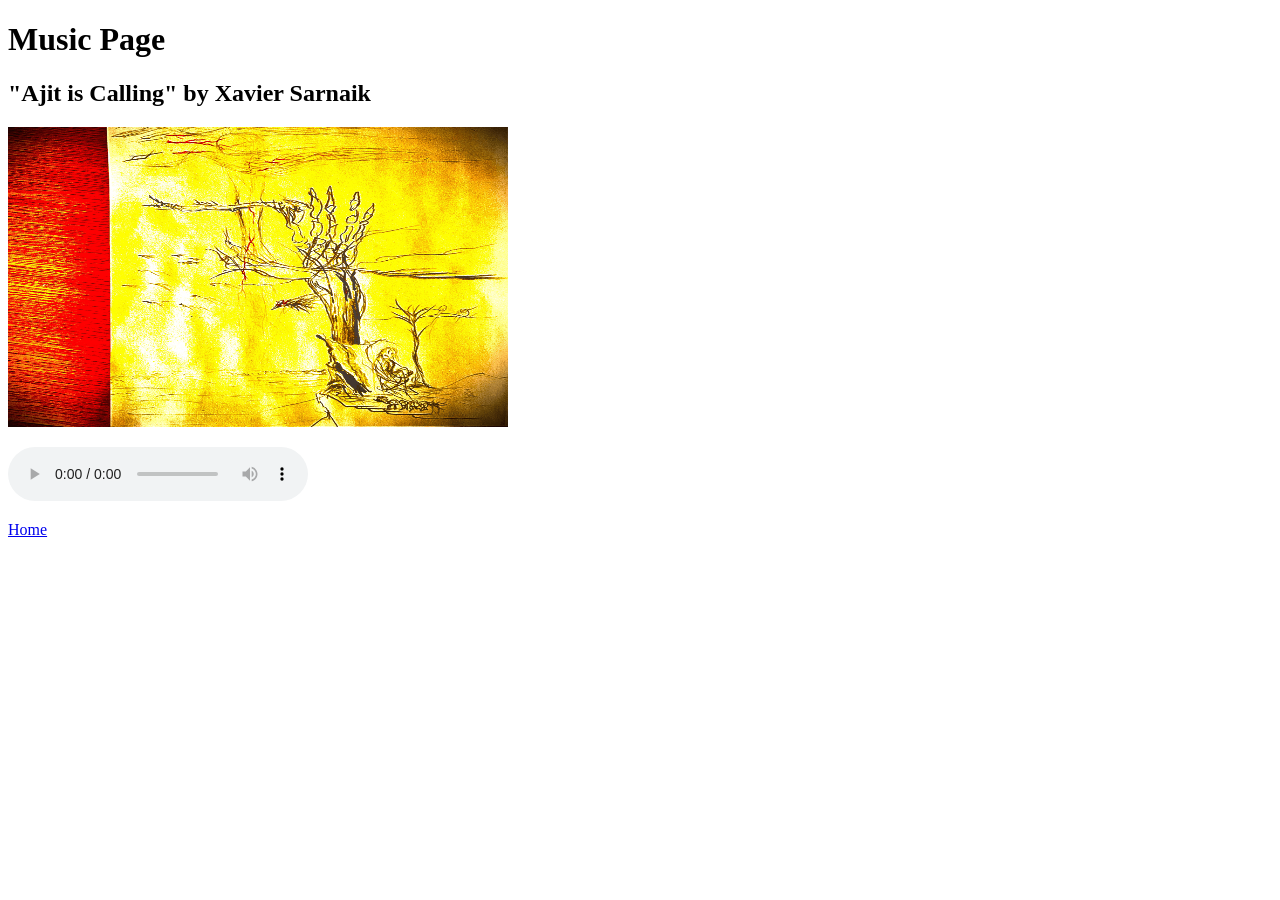
==== musix.html @ 3c2bea08 "Add files via upload" ====
<!DOCTYPE html>
<html>
<head>
<title>Xavier Sarnaik</title>
<meta name="description" content="Music section for Xavier Sarnaik personal webpage">
<link rel="stylesheet" href="Xavierstyle.css">
</head>
<body>
<h1>Music Page</h1>
<h2>"Ajit is Calling" by Xavier Sarnaik</h2>
<img src="album_art.png"  width="500" height="300"  alt="album_art">
<p>
<audio src="1fv.wav" controls type="audio/wav"></audio>
</p>
<a href="xavpage.html">Home</a>
</body>
</html>
---- Xavierstyle.css ----
p{
color:rgb(0,0,0);
}
h1{
color:rgb(0,0,0);
}
h2{
color:rgb(0,0,0);
}
a{

}
body{
background-color:rgb(255,255,255);
}

.backgrounded{
background-image: url("album_art.png");
}
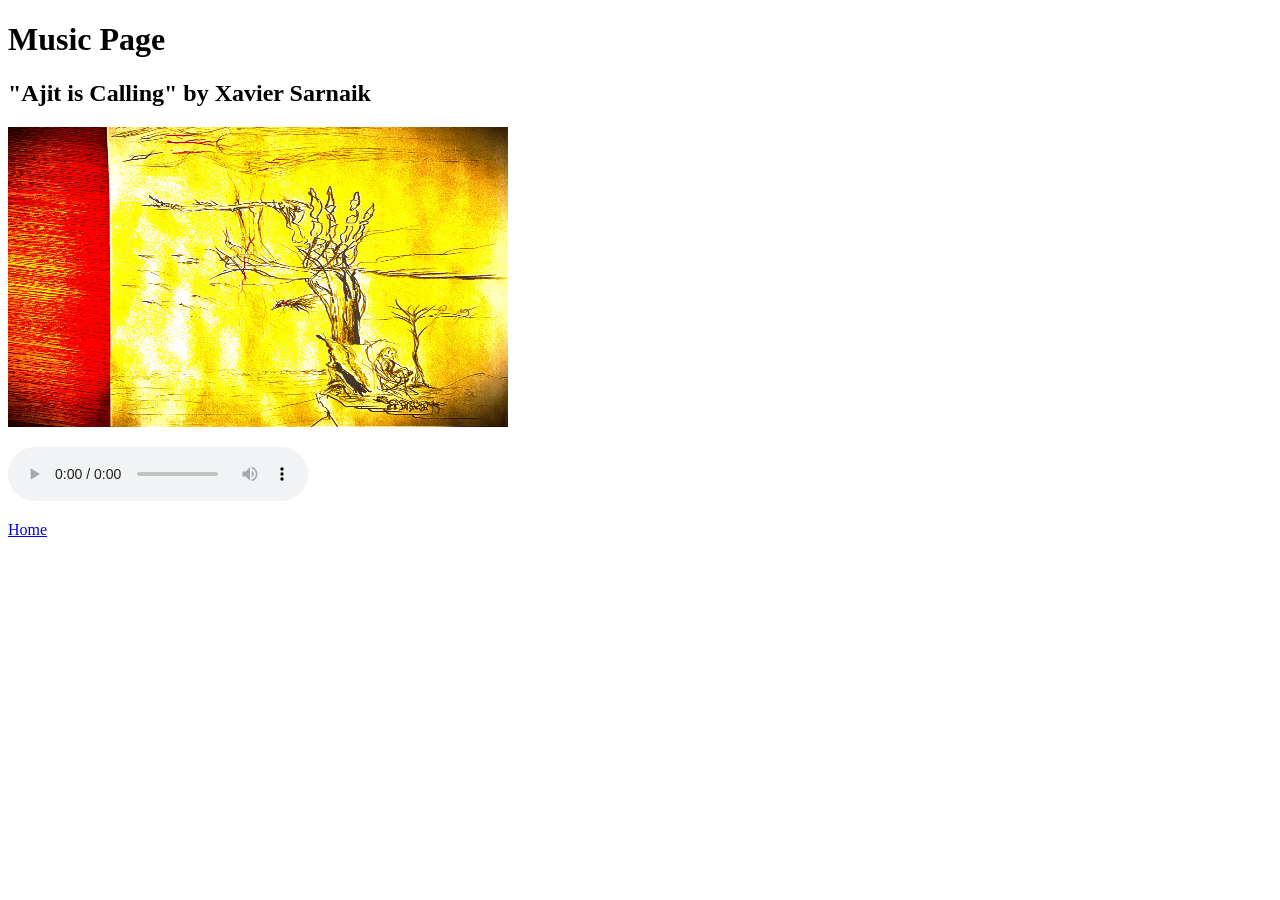
==== commit 2a4c3abc: "Update musix.html" ====
--- a/musix.html
+++ b/musix.html
@@ -12,6 +12,6 @@
 <p>
 <audio src="1fv.wav" controls type="audio/wav"></audio>
 </p>
-<a href="xavpage.html">Home</a>
+<a href="index.html">Home</a>
 </body>
-</html>+</html>
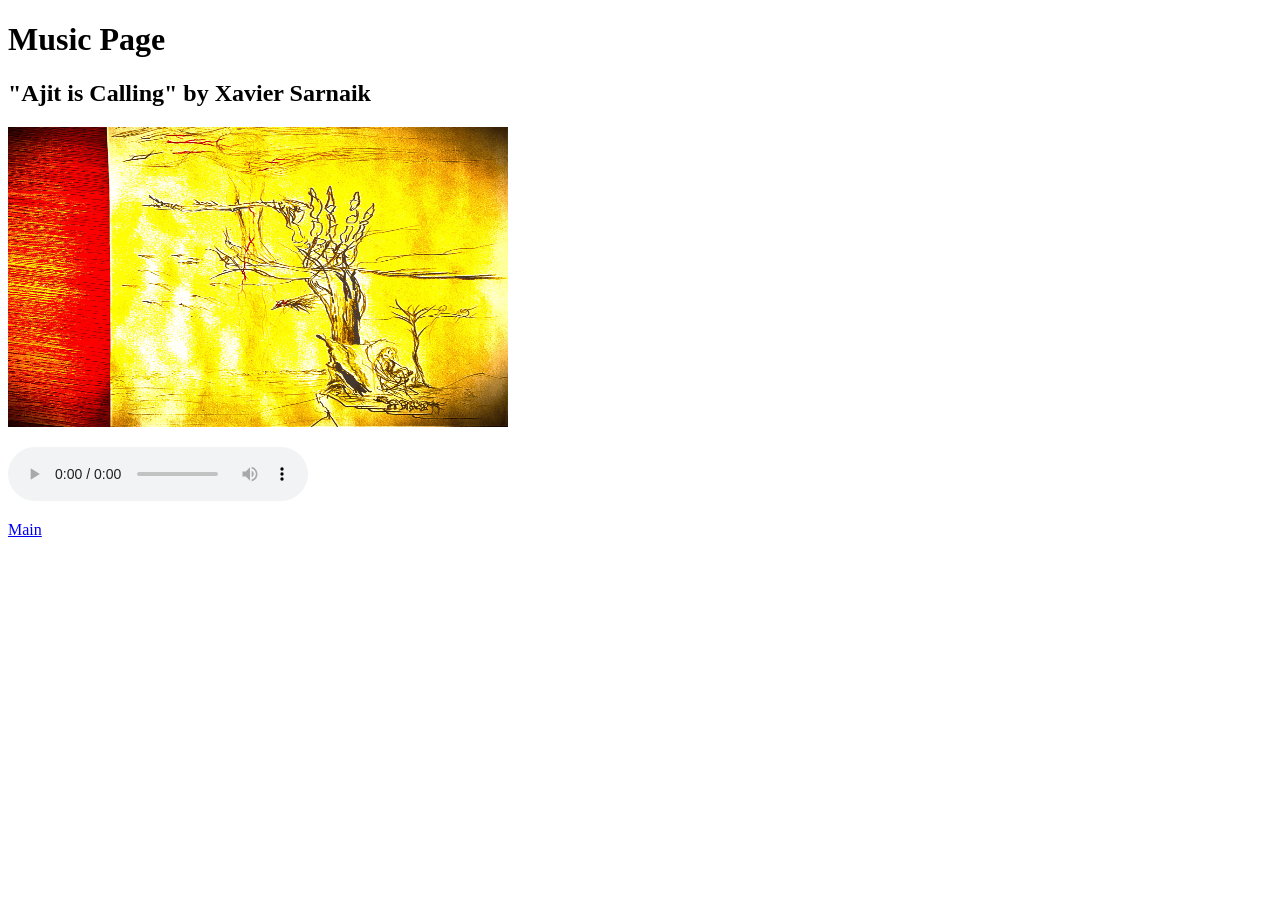
==== commit a4bc66da: "Update musix.html" ====
--- a/musix.html
+++ b/musix.html
@@ -12,6 +12,6 @@
 <p>
 <audio src="1fv.wav" controls type="audio/wav"></audio>
 </p>
-<a href="index.html">Home</a>
+<a href="index.html">Main</a>
 </body>
 </html>
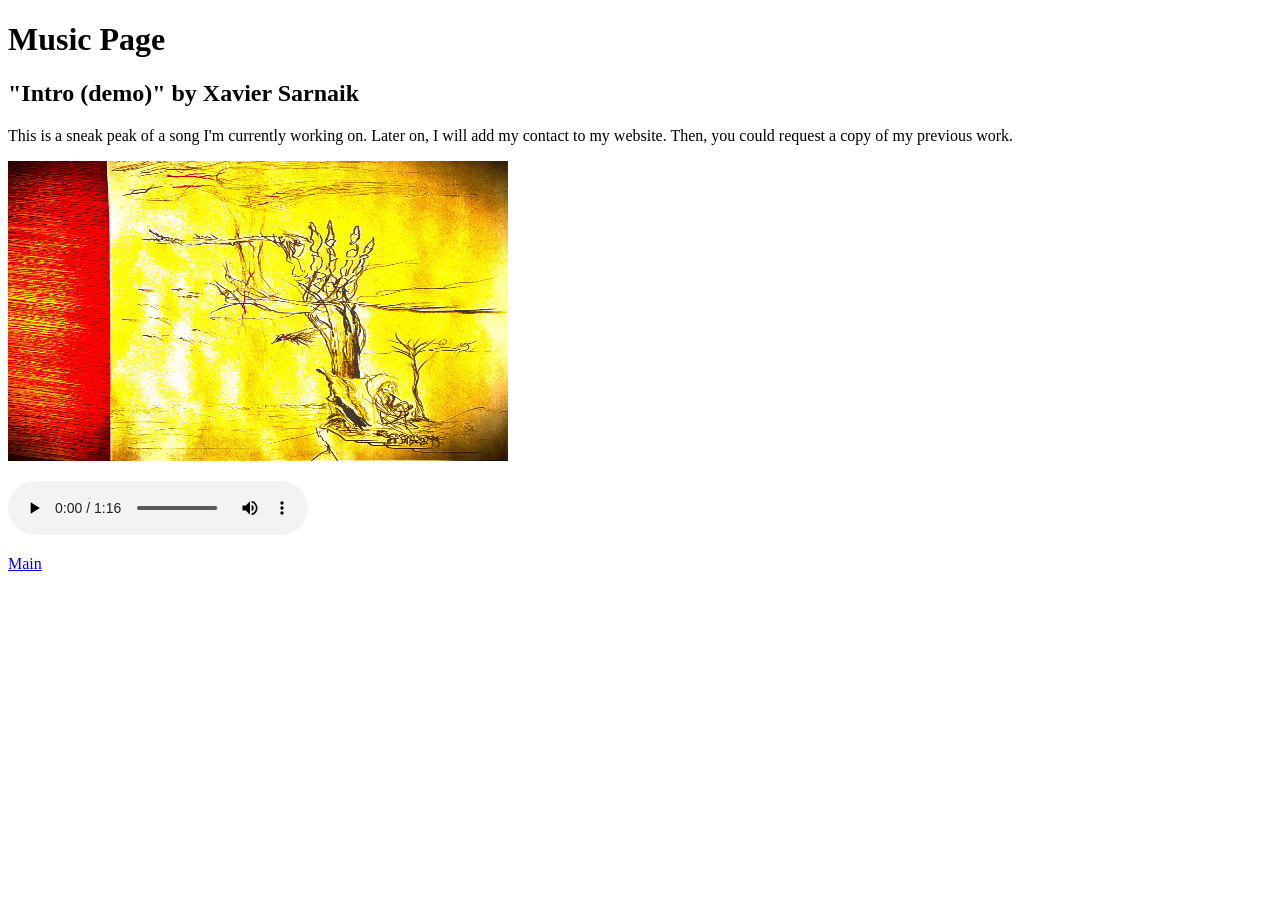
==== commit 6c1cb091: "Update musix.html Changed from ajit is calling to dsbm demo" ====
--- a/musix.html
+++ b/musix.html
@@ -7,10 +7,11 @@
 </head>
 <body>
 <h1>Music Page</h1>
-<h2>"Ajit is Calling" by Xavier Sarnaik</h2>
+<h2>"Intro (demo)" by Xavier Sarnaik</h2>
+<p>This is a sneak peak of a song I'm currently working on. Later on, I will add my contact to my website. Then, you could request a copy of my previous work.</p>
 <img src="album_art.png"  width="500" height="300"  alt="album_art">
 <p>
-<audio src="1fv.wav" controls type="audio/wav"></audio>
+<audio src="websitedemo.mp3" controls type="audio/wav"></audio>
 </p>
 <a href="index.html">Main</a>
 </body>
